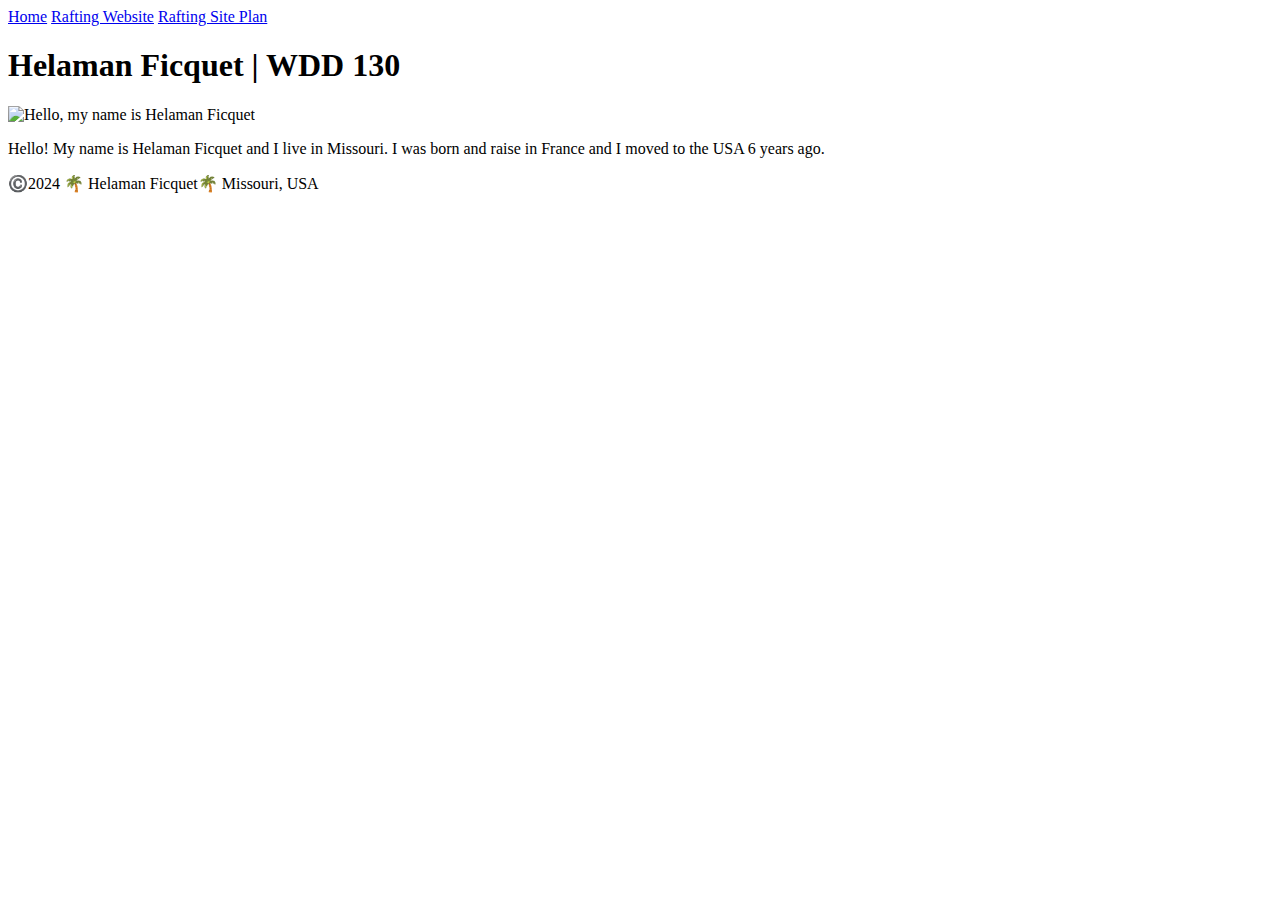
==== index.html @ b56df3f1 "first commit" ====
<!DOCTYPE html>
<html lang="en-US">
    <head>
        <meta charset="utf-8">
        <meta name="viewport" content="width=device-width,initial-scale=1.0">
        <title>Helaman Ficquet | WDD 130</title>
    </head>
    <body>
        <header>
            <nav>
                <a href="#">Home</a>
                <a href="wwr/">Rafting Website</a>
                <a href="wwr/site-plan-rafting.html">Rafting Site Plan</a>
            </nav>
        </header>
        <main>
            <h1>Helaman Ficquet | WDD 130</h1>
            <img src="images/profile.jpg" alt="Hello, my name is Helaman Ficquet" width="200">
            <p>Hello! My name is Helaman Ficquet and I live in Missouri. I was born and raise in France and I moved to the USA 6 years ago.</p>
        </main>
        <footer>
            <p>©️2024 🌴 Helaman Ficquet🌴 Missouri, USA</p>
        </footer>
    </body>
</html>
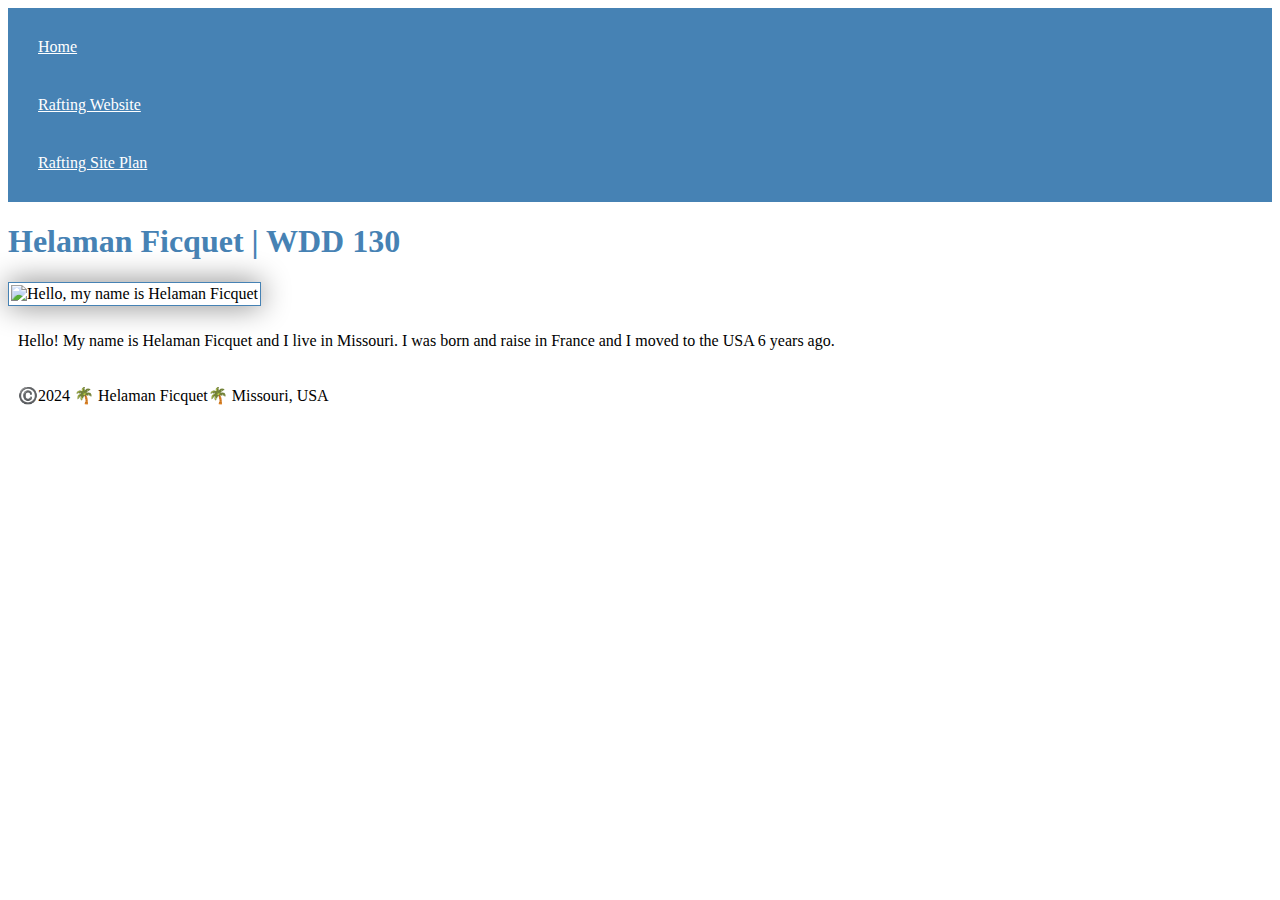
==== commit 72f8ab81: "added css to html" ====
--- a/index.html
+++ b/index.html
@@ -1,6 +1,7 @@
 <!DOCTYPE html>
 <html lang="en-US">
     <head>
+        <link rel="stylesheet" href="styles/styles.css">
         <meta charset="utf-8">
         <meta name="viewport" content="width=device-width,initial-scale=1.0">
         <title>Helaman Ficquet | WDD 130</title>
@@ -22,4 +23,5 @@
             <p>©️2024 🌴 Helaman Ficquet🌴 Missouri, USA</p>
         </footer>
     </body>
-</html>+</html>
+
--- a/styles/styles.css
+++ b/styles/styles.css
@@ -0,0 +1,27 @@
+nav {
+  background-color: steelblue;
+  padding: 10px;
+}
+
+nav a {
+    color: white;
+    display: block;
+    padding: 20px;
+  }
+  
+
+h1 {
+    color: steelblue;
+  }
+
+img {
+    width: 150px;
+    height: auto;
+    border: 1px solid steelblue;
+    padding: 2px;
+    box-shadow: 0 0 30px gray;
+  }
+
+p {
+    padding: 10px;
+  }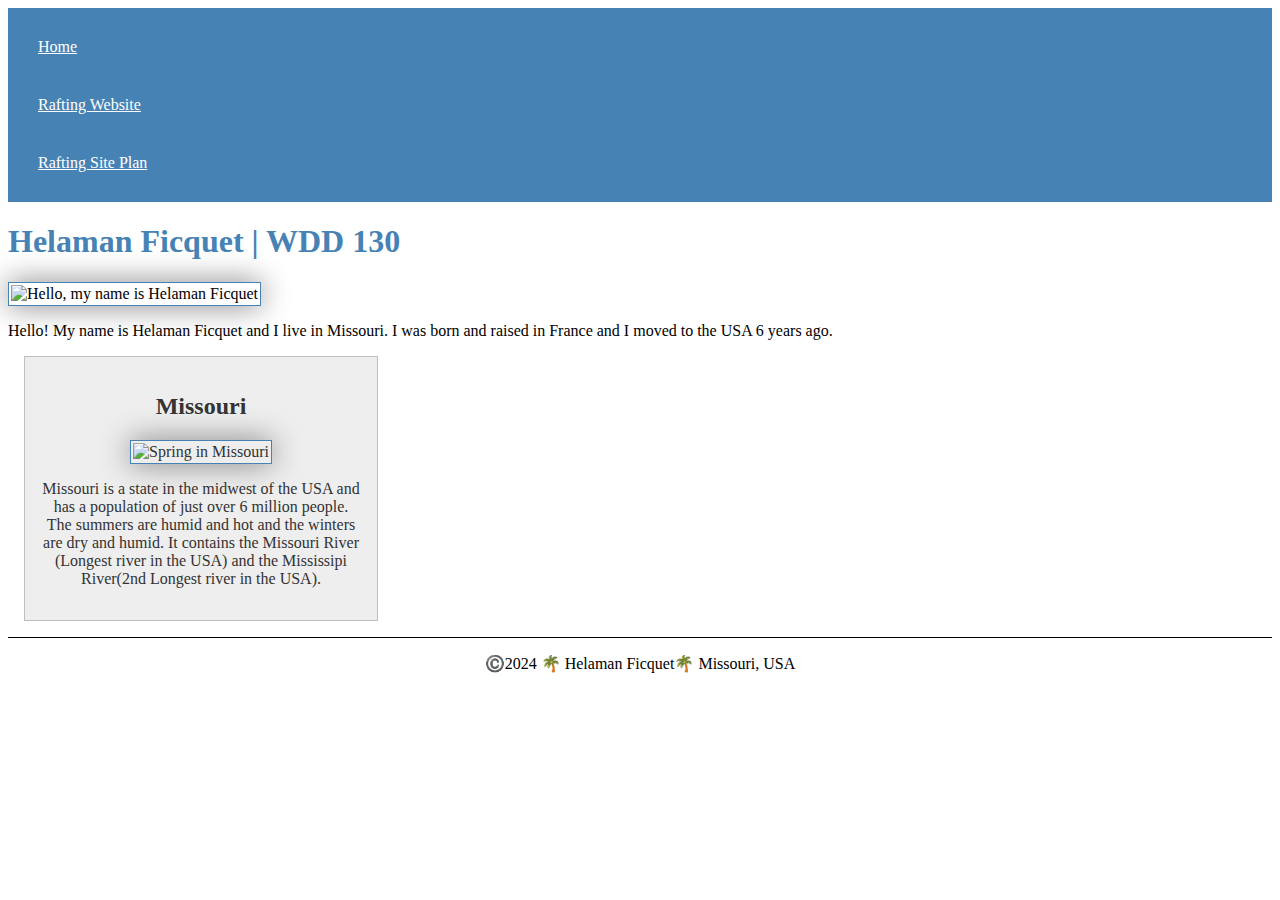
==== commit b8f48be7: "week 2 assignment" ====
--- a/index.html
+++ b/index.html
@@ -1,10 +1,12 @@
 <!DOCTYPE html>
 <html lang="en-US">
     <head>
-        <link rel="stylesheet" href="styles/styles.css">
         <meta charset="utf-8">
         <meta name="viewport" content="width=device-width,initial-scale=1.0">
         <title>Helaman Ficquet | WDD 130</title>
+        <meta name="description" content="Home page of Helaman Ficquet for the WDD130 course with online BYUI courses.">
+        <meta name="author" content="Helaman Ficquet">
+        <link rel="stylesheet" href="styles/styles.css">
     </head>
     <body>
         <header>
@@ -17,8 +19,13 @@
         <main>
             <h1>Helaman Ficquet | WDD 130</h1>
             <img src="images/profile.jpg" alt="Hello, my name is Helaman Ficquet" width="200">
-            <p>Hello! My name is Helaman Ficquet and I live in Missouri. I was born and raise in France and I moved to the USA 6 years ago.</p>
+            <p>Hello! My name is Helaman Ficquet and I live in Missouri. I was born and raised in France and I moved to the USA 6 years ago.</p>
         </main>
+        <aside>
+            <h2>Missouri</h2>
+            <img src="https://cdn.thecrazytourist.com/wp-content/uploads/2018/06/ccimage-shutterstock_1030624696.jpg" alt="Spring in Missouri">
+            <p>Missouri is a state in the midwest of the USA and has a population of just over 6 million people. The summers are humid and hot and the winters are dry and humid. It contains the Missouri River (Longest river in the USA) and the Mississipi River(2nd Longest river in the USA).</p>
+        </aside>
         <footer>
             <p>©️2024 🌴 Helaman Ficquet🌴 Missouri, USA</p>
         </footer>
--- a/styles/styles.css
+++ b/styles/styles.css
@@ -9,7 +9,6 @@
     padding: 20px;
   }
   
-
 h1 {
     color: steelblue;
   }
@@ -23,5 +22,36 @@
   }
 
 p {
-    padding: 10px;
+    padding: 0px;
+  }
+
+main {
+    max-width: 840px;
+}
+
+
+aside {
+    width: 20rem;
+    margin: 1rem;
+    border: 1px solid rgba(0, 0, 0, 0.2);
+    padding: 1rem;
+    background-color: #eee;
+    color: #333;
+    text-align: center;
+  }
+
+aside img {
+    width: 200px;
+    height: auto;
+  }
+
+main img {
+    width: 150px;
+    height: auto;
+  }
+
+footer {
+    margin-top: 15px;
+    border-top: 1px solid #000;
+    text-align: center;
   }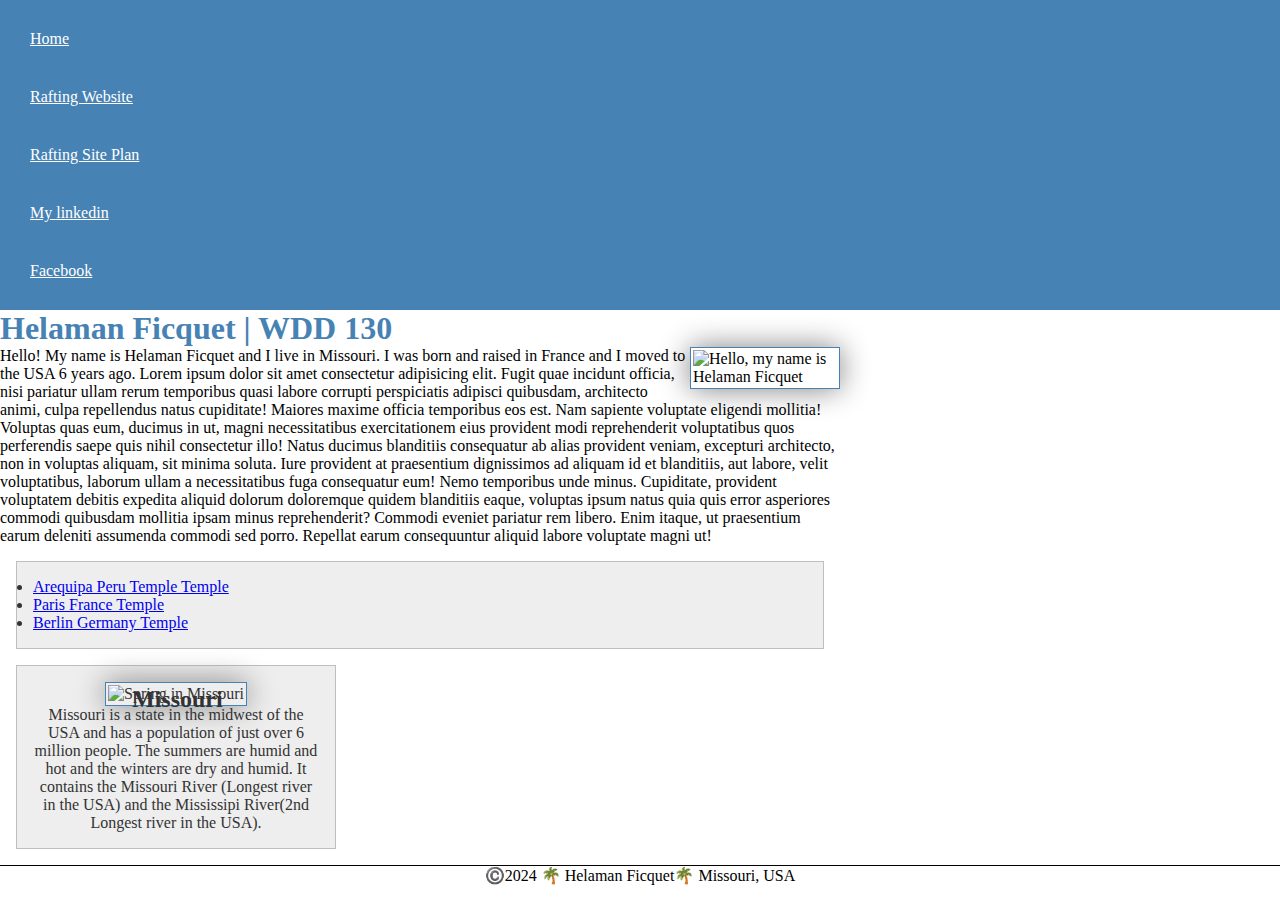
==== commit 1a96683b: "absolute h2" ====
--- a/index.html
+++ b/index.html
@@ -14,14 +14,26 @@
                 <a href="#">Home</a>
                 <a href="wwr/">Rafting Website</a>
                 <a href="wwr/site-plan-rafting.html">Rafting Site Plan</a>
+                <a href="https://www.linkedin.com/in/helamanchrysficquet/">My linkedin</a>
+                <a href="https://facebook.com">Facebook</a>
             </nav>
         </header>
         <main>
             <h1>Helaman Ficquet | WDD 130</h1>
             <img src="images/profile.jpg" alt="Hello, my name is Helaman Ficquet" width="200">
-            <p>Hello! My name is Helaman Ficquet and I live in Missouri. I was born and raised in France and I moved to the USA 6 years ago.</p>
+            <p>Hello! My name is Helaman Ficquet and I live in Missouri. I was born and raised in France and I moved to the USA 6 years ago. 
+                Lorem ipsum dolor sit amet consectetur adipisicing elit. Fugit quae incidunt officia, nisi pariatur ullam rerum temporibus quasi labore corrupti perspiciatis adipisci quibusdam, architecto animi, culpa repellendus natus cupiditate! 
+                Maiores maxime officia temporibus eos est. Nam sapiente voluptate eligendi mollitia! Voluptas quas eum, ducimus in ut, magni necessitatibus exercitationem eius provident modi reprehenderit voluptatibus quos perferendis saepe quis nihil consectetur illo! 
+                Natus ducimus blanditiis consequatur ab alias provident veniam, excepturi architecto, non in voluptas aliquam, sit minima soluta. Iure provident at praesentium dignissimos ad aliquam id et blanditiis, aut labore, velit voluptatibus, laborum ullam a necessitatibus fuga consequatur eum! 
+                Nemo temporibus unde minus. Cupiditate, provident voluptatem debitis expedita aliquid dolorum doloremque quidem blanditiis eaque, voluptas ipsum natus quia quis error asperiores commodi quibusdam mollitia ipsam minus reprehenderit? 
+                Commodi eveniet pariatur rem libero. Enim itaque, ut praesentium earum deleniti assumenda commodi sed porro. Repellat earum consequuntur aliquid labore voluptate magni ut!</p>
+            <ul class="box">
+                <li><a href="https://www.churchofjesuschrist.org/temples/details/arequipa-peru-temple" target="_blank">Arequipa Peru Temple Temple</a></li>
+                <li><a href="https://www.churchofjesuschrist.org/temples/details/paris-france-temple" target="_blank">Paris France Temple</a></li>
+                <li><a href="https://www.churchofjesuschrist.org/temples/details/lima-peru-los-olivos-temple" target="_blank">Berlin Germany Temple</a></li>
+            </ul>
         </main>
-        <aside>
+        <aside class="box">
             <h2>Missouri</h2>
             <img src="https://cdn.thecrazytourist.com/wp-content/uploads/2018/06/ccimage-shutterstock_1030624696.jpg" alt="Spring in Missouri">
             <p>Missouri is a state in the midwest of the USA and has a population of just over 6 million people. The summers are humid and hot and the winters are dry and humid. It contains the Missouri River (Longest river in the USA) and the Mississipi River(2nd Longest river in the USA).</p>
@@ -30,5 +42,6 @@
             <p>©️2024 🌴 Helaman Ficquet🌴 Missouri, USA</p>
         </footer>
     </body>
+    <!-- Last modified on 01-25-24 -->
 </html>
 
--- a/styles/styles.css
+++ b/styles/styles.css
@@ -1,3 +1,8 @@
+* {
+  margin: 0;
+  padding: 0;
+  box-sizing: border-box;
+}
 nav {
   background-color: steelblue;
   padding: 10px;
@@ -22,7 +27,7 @@
   }
 
 p {
-    padding: 0px;
+    padding: 0;
   }
 
 main {
@@ -32,12 +37,8 @@
 
 aside {
     width: 20rem;
-    margin: 1rem;
-    border: 1px solid rgba(0, 0, 0, 0.2);
-    padding: 1rem;
-    background-color: #eee;
-    color: #333;
     text-align: center;
+    position: relative;
   }
 
 aside img {
@@ -45,13 +46,30 @@
     height: auto;
   }
 
+aside h2 {
+    position: absolute;
+    top: 20px;
+    left: 115px;
+  }
+
+
 main img {
     width: 150px;
     height: auto;
+    float: right;
   }
 
 footer {
     margin-top: 15px;
     border-top: 1px solid #000;
     text-align: center;
+  }
+
+  /* Class Selectors */
+  .box {
+    margin: 1rem;
+    border: 1px solid rgba(0, 0, 0, 0.2);
+    padding: 1rem;
+    background-color: #eee;
+    color: #333;
   }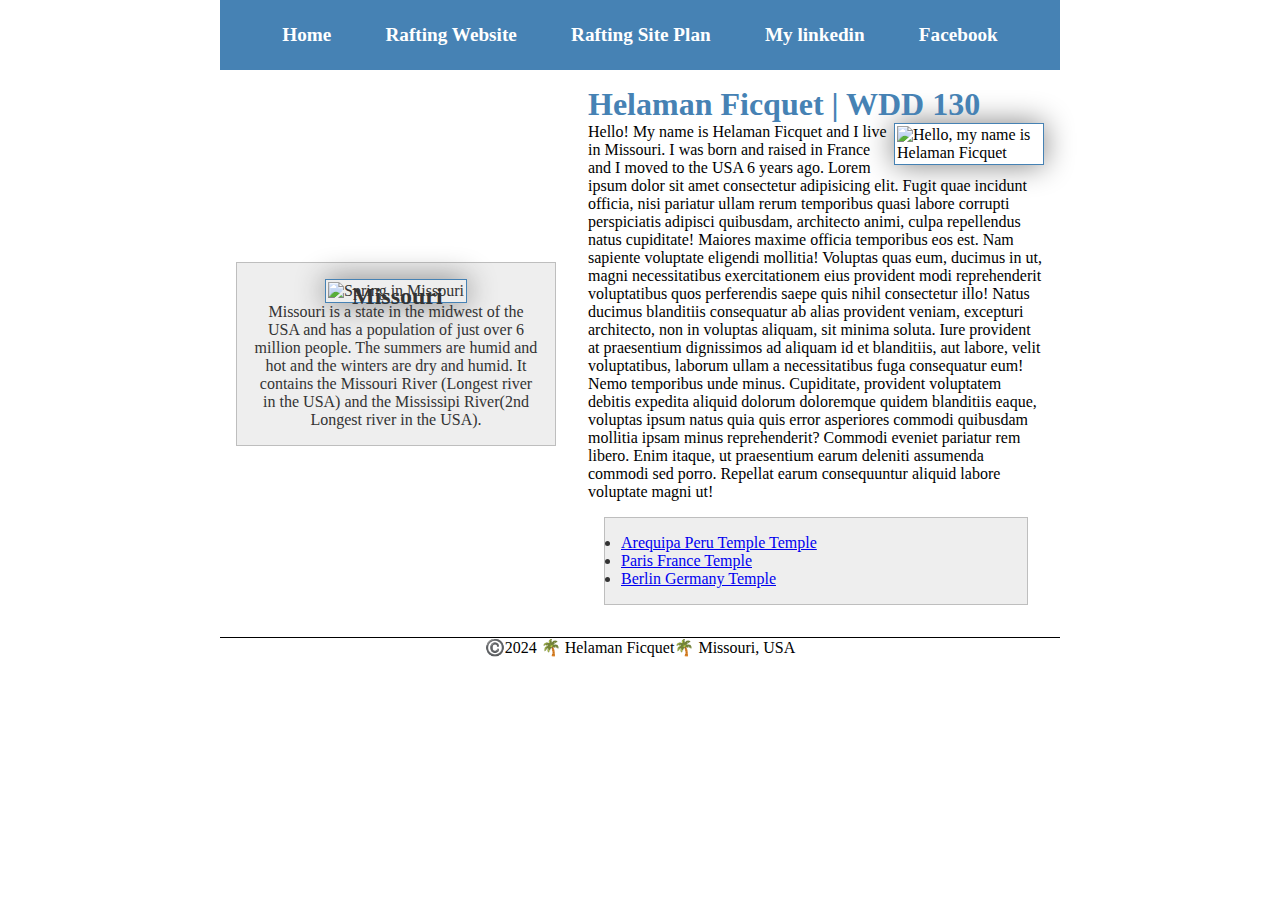
==== commit e6db7753: "index.html changed" ====
--- a/index.html
+++ b/index.html
@@ -18,6 +18,7 @@
                 <a href="https://facebook.com">Facebook</a>
             </nav>
         </header>
+        <div class="grid">
         <main>
             <h1>Helaman Ficquet | WDD 130</h1>
             <img src="images/profile.jpg" alt="Hello, my name is Helaman Ficquet" width="200">
@@ -38,6 +39,7 @@
             <img src="https://cdn.thecrazytourist.com/wp-content/uploads/2018/06/ccimage-shutterstock_1030624696.jpg" alt="Spring in Missouri">
             <p>Missouri is a state in the midwest of the USA and has a population of just over 6 million people. The summers are humid and hot and the winters are dry and humid. It contains the Missouri River (Longest river in the USA) and the Mississipi River(2nd Longest river in the USA).</p>
         </aside>
+        </div>
         <footer>
             <p>©️2024 🌴 Helaman Ficquet🌴 Missouri, USA</p>
         </footer>
--- a/styles/styles.css
+++ b/styles/styles.css
@@ -3,16 +3,25 @@
   padding: 0;
   box-sizing: border-box;
 }
+
+
 nav {
   background-color: steelblue;
-  padding: 10px;
+  padding: 1rem;
+  display: flex;
+  justify-content: space-evenly;
+  align-items: center;
 }
 
+
 nav a {
-    color: white;
-    display: block;
-    padding: 20px;
-  }
+  display: block;
+  padding: 0.5rem;
+  text-decoration: none;
+  font-size: 1.2rem;
+  font-weight: 700;
+  color: #fff; 
+}
   
 h1 {
     color: steelblue;
@@ -30,15 +39,17 @@
     padding: 0;
   }
 
-main {
-    max-width: 840px;
-}
+  main {
+    grid-column: 2/3;
+    margin: 1rem;
+  }
 
-
-aside {
+  aside {
     width: 20rem;
     text-align: center;
     position: relative;
+    grid-column: 1/2;
+    grid-row: 1/2;
   }
 
 aside img {
@@ -65,11 +76,27 @@
     text-align: center;
   }
 
+  
+header, .grid, footer {
+  max-width: 840px;
+  margin: 0 auto;
+}
+
   /* Class Selectors */
-  .box {
+
+.box {
     margin: 1rem;
     border: 1px solid rgba(0, 0, 0, 0.2);
     padding: 1rem;
     background-color: #eee;
     color: #333;
-  }+  }
+
+
+  .grid {
+    display: grid;
+    align-items: center;
+  }
+  
+
+  
